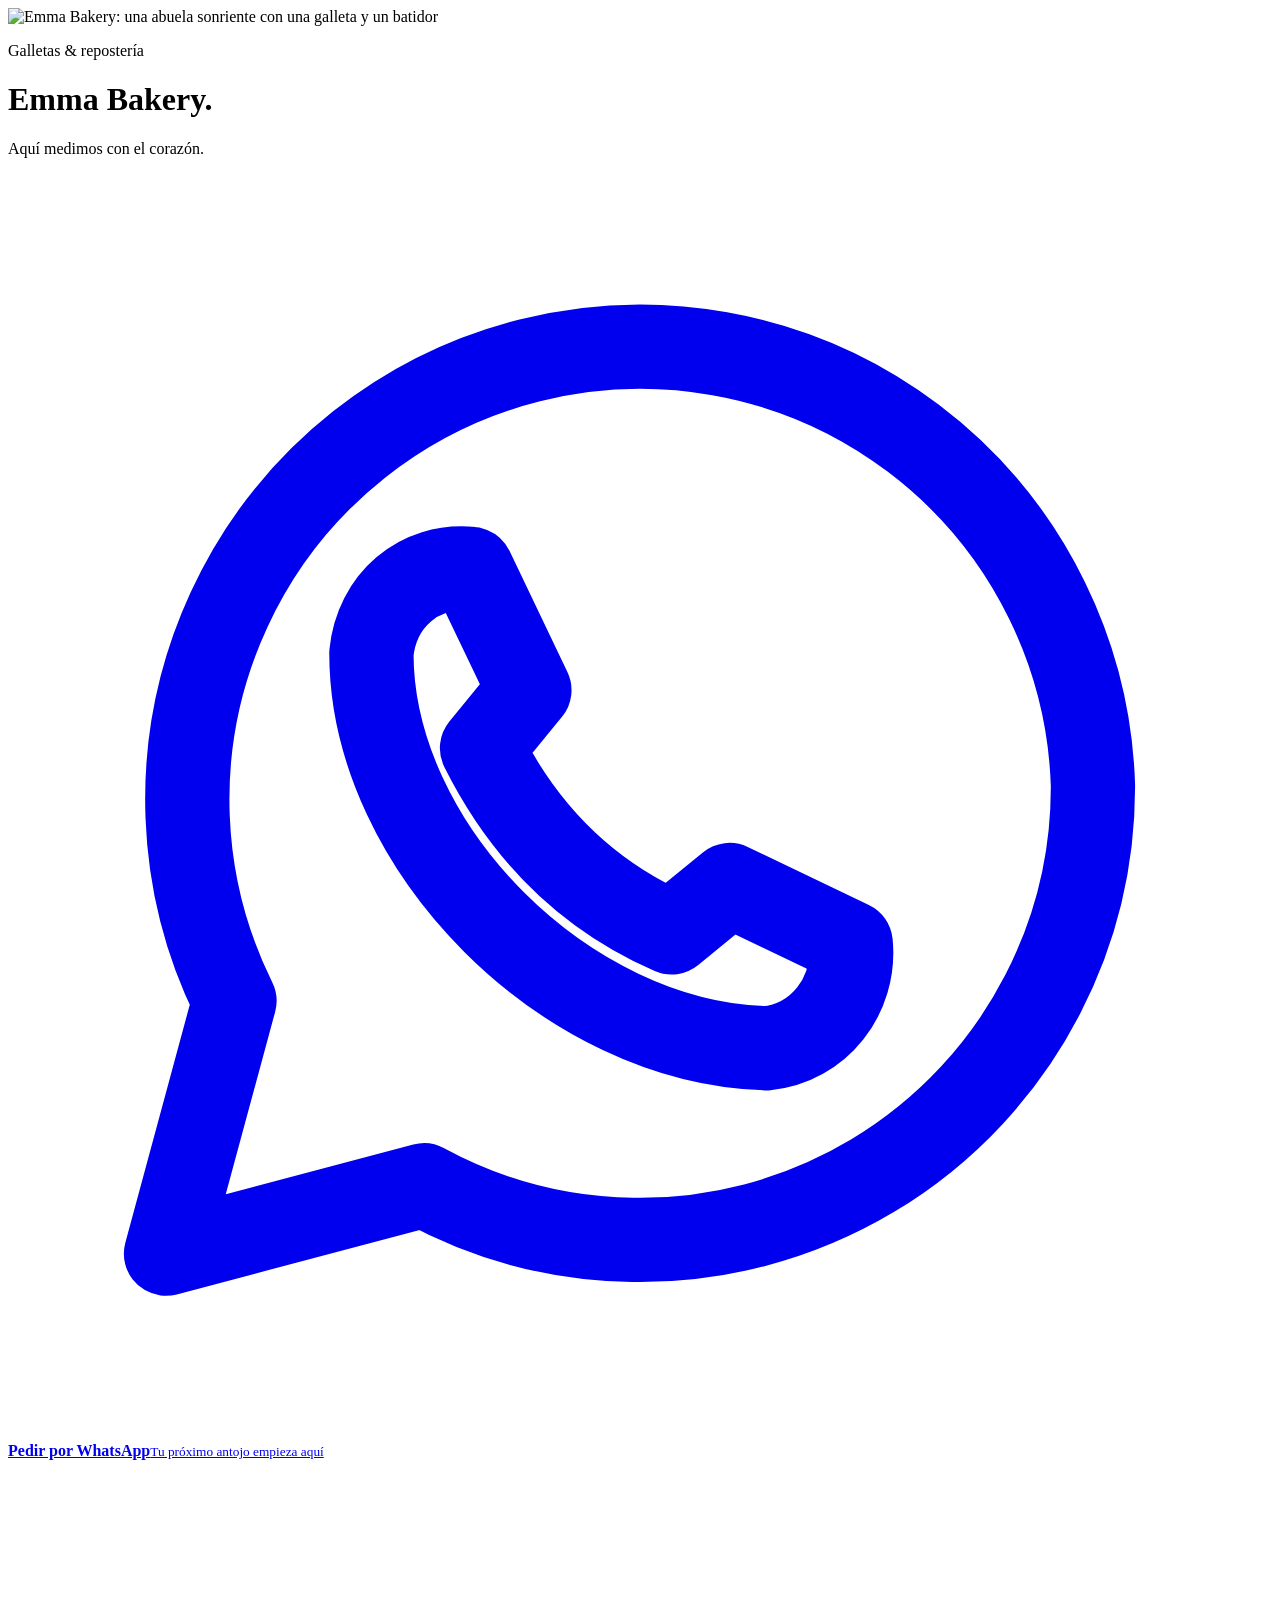
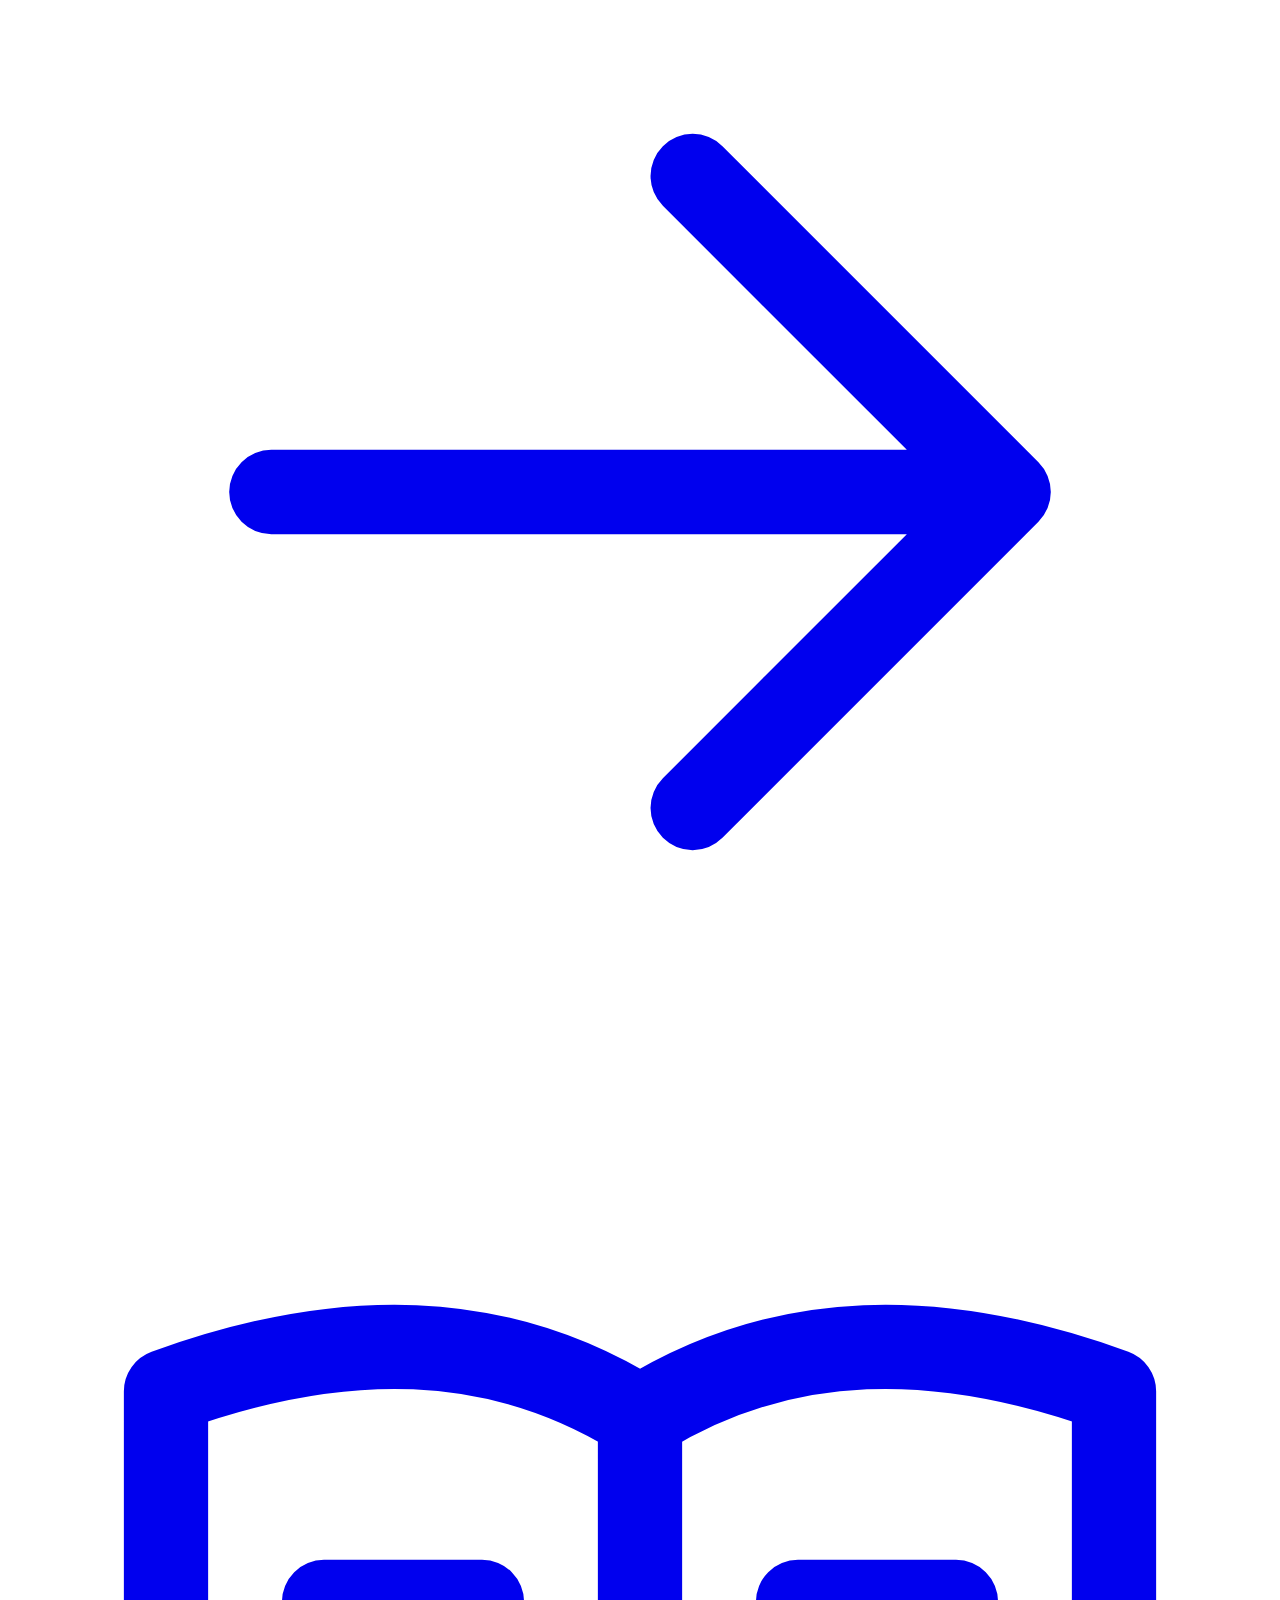
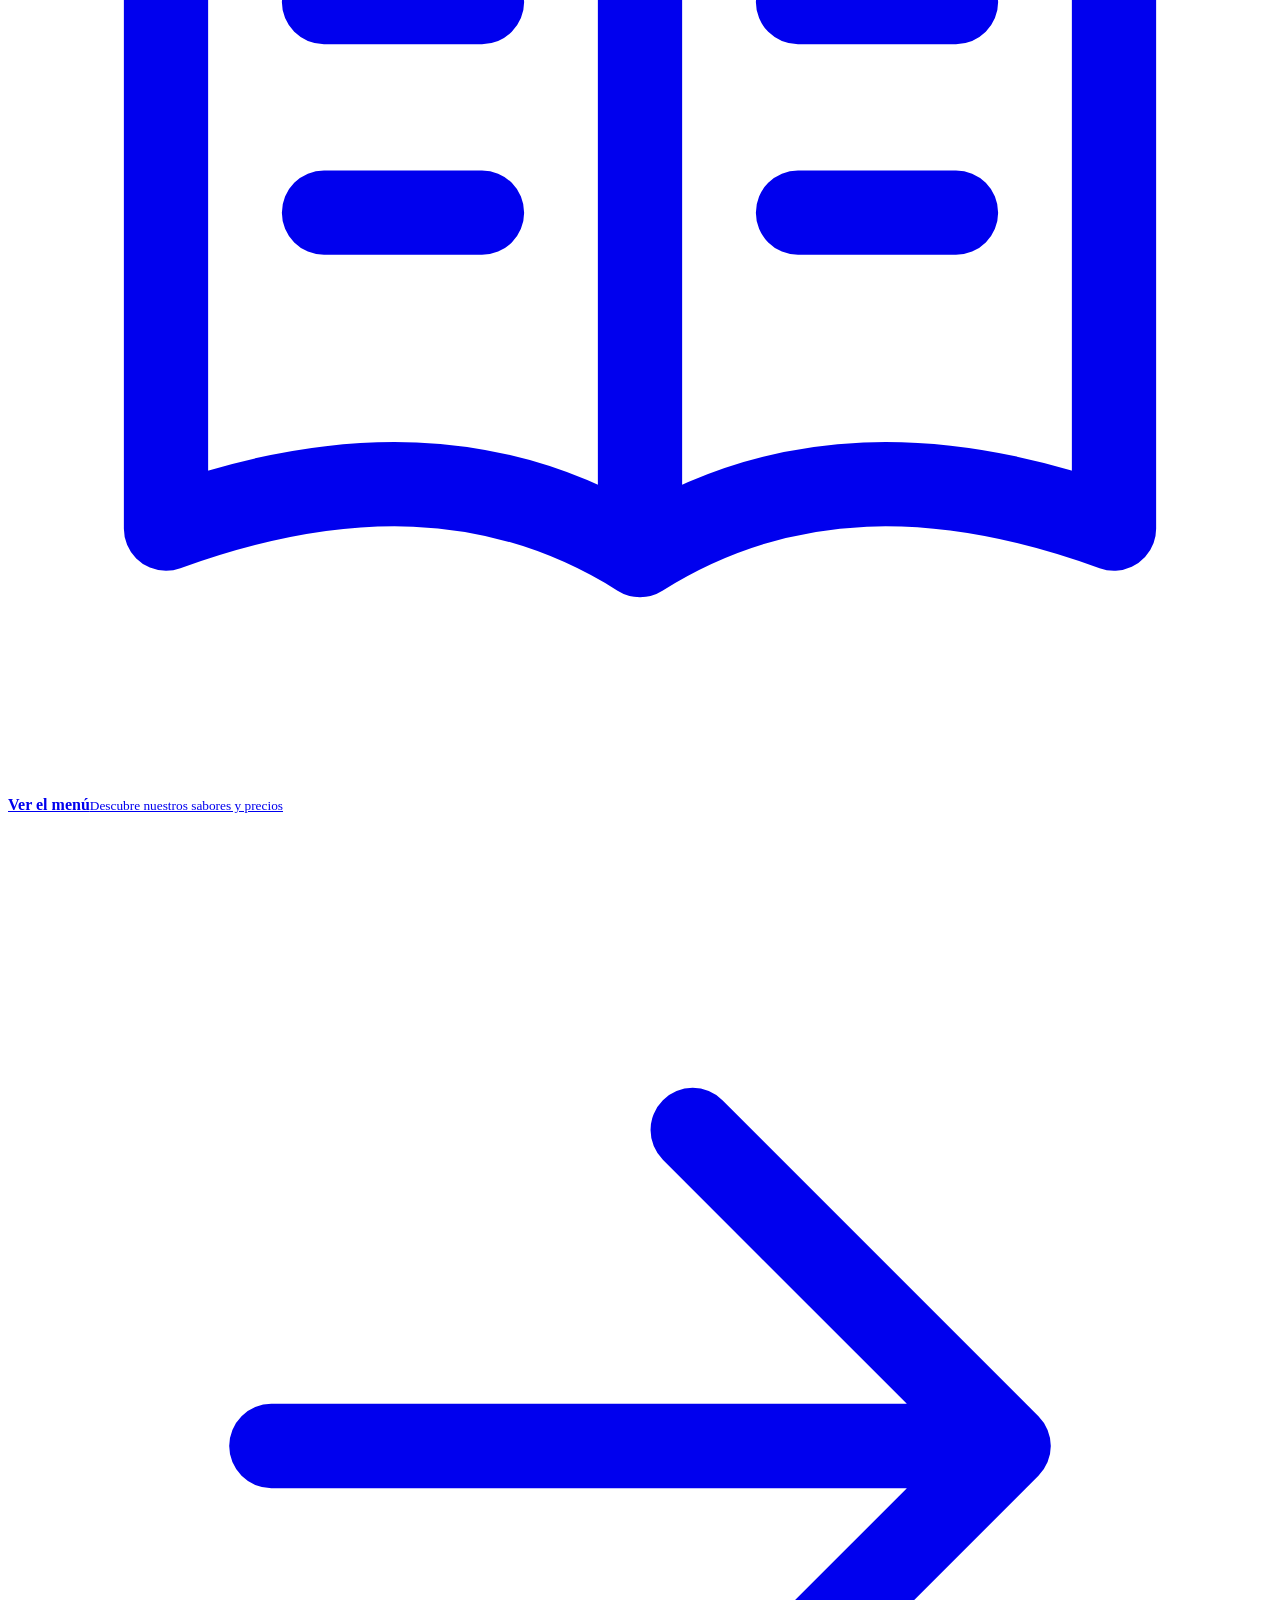
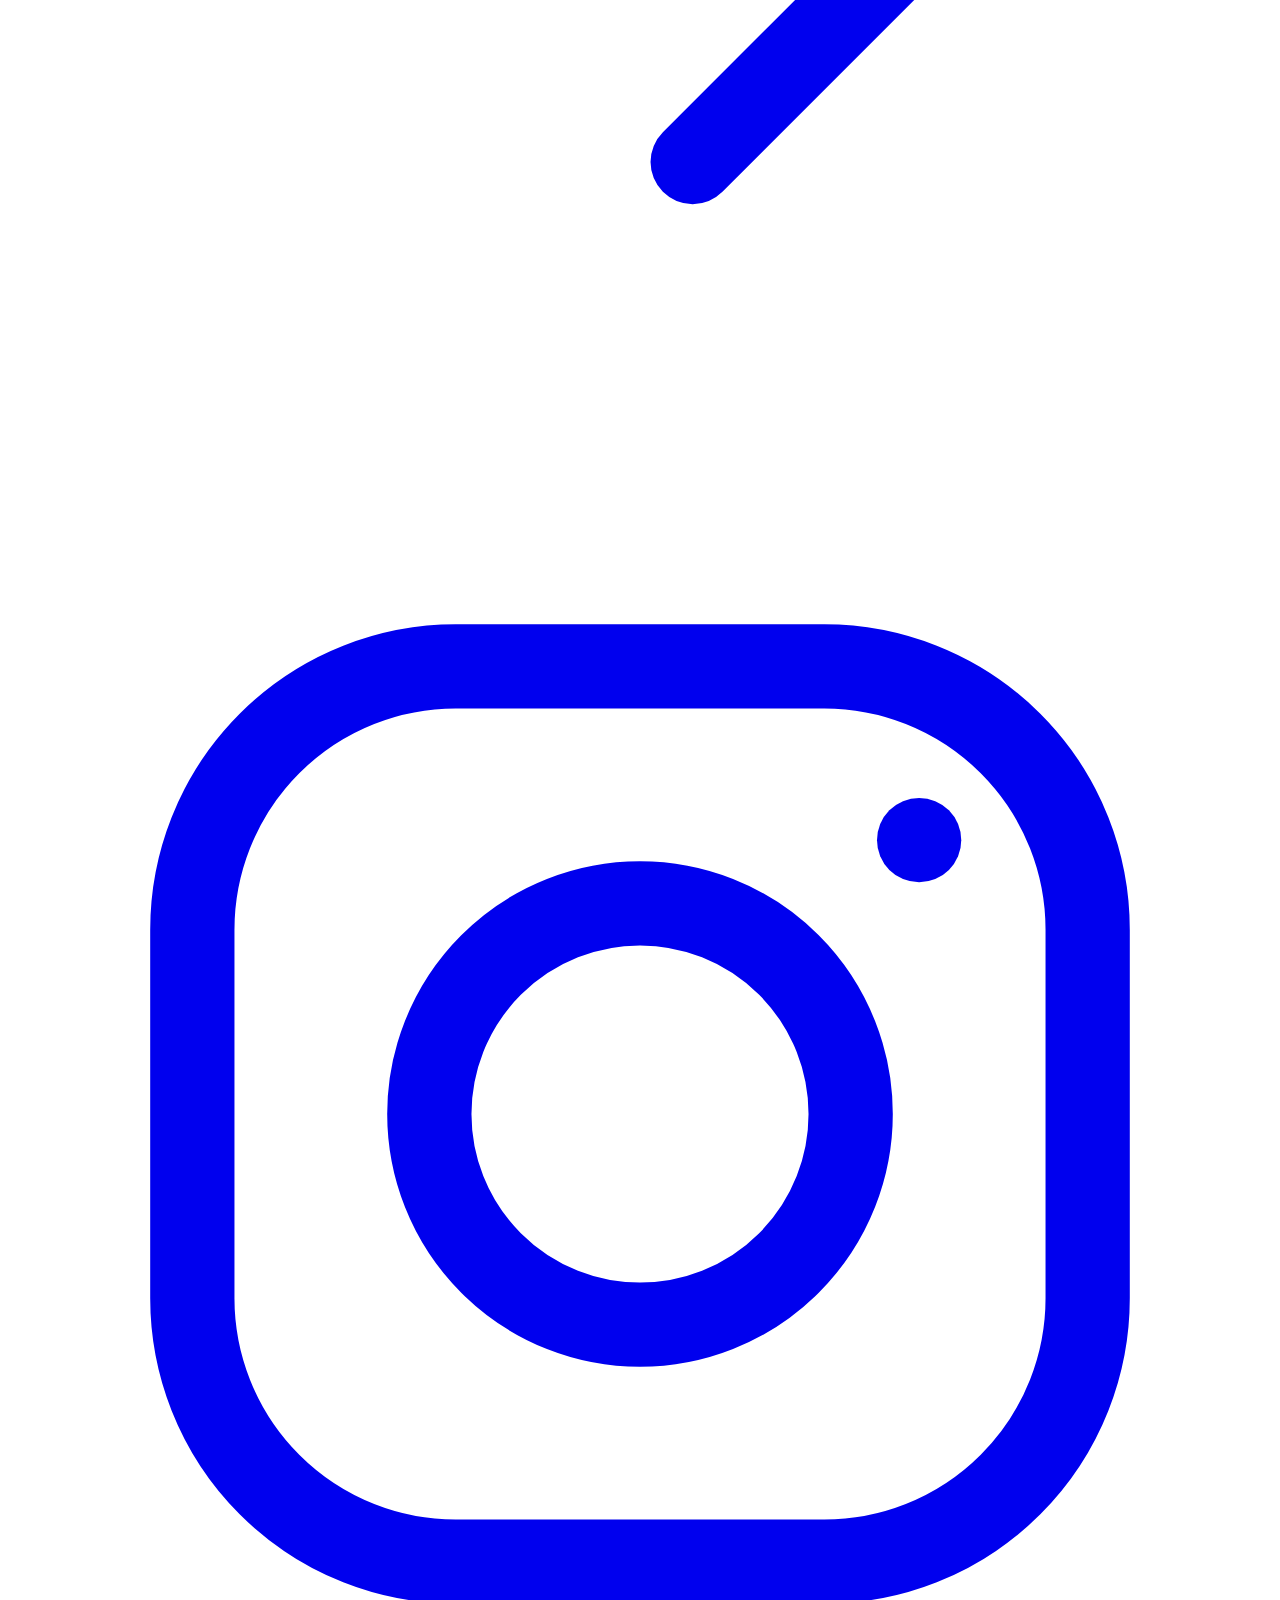
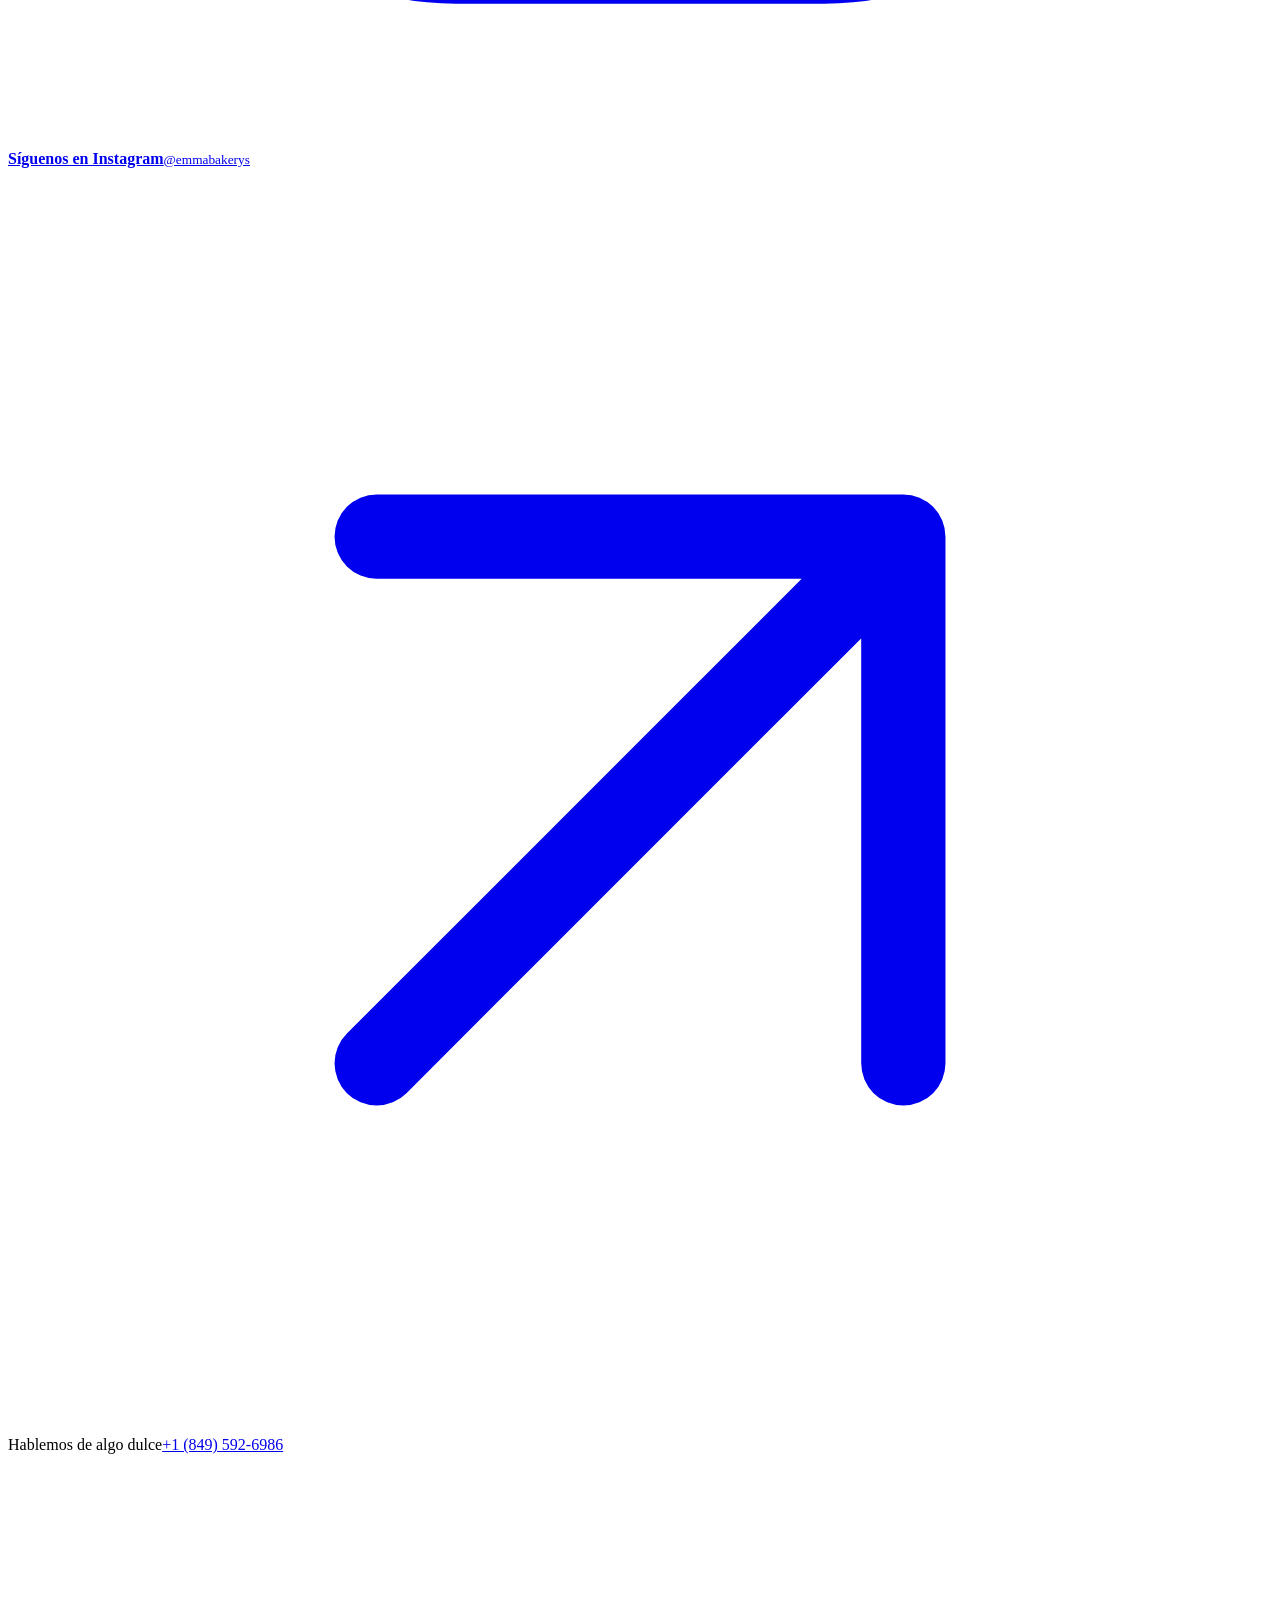
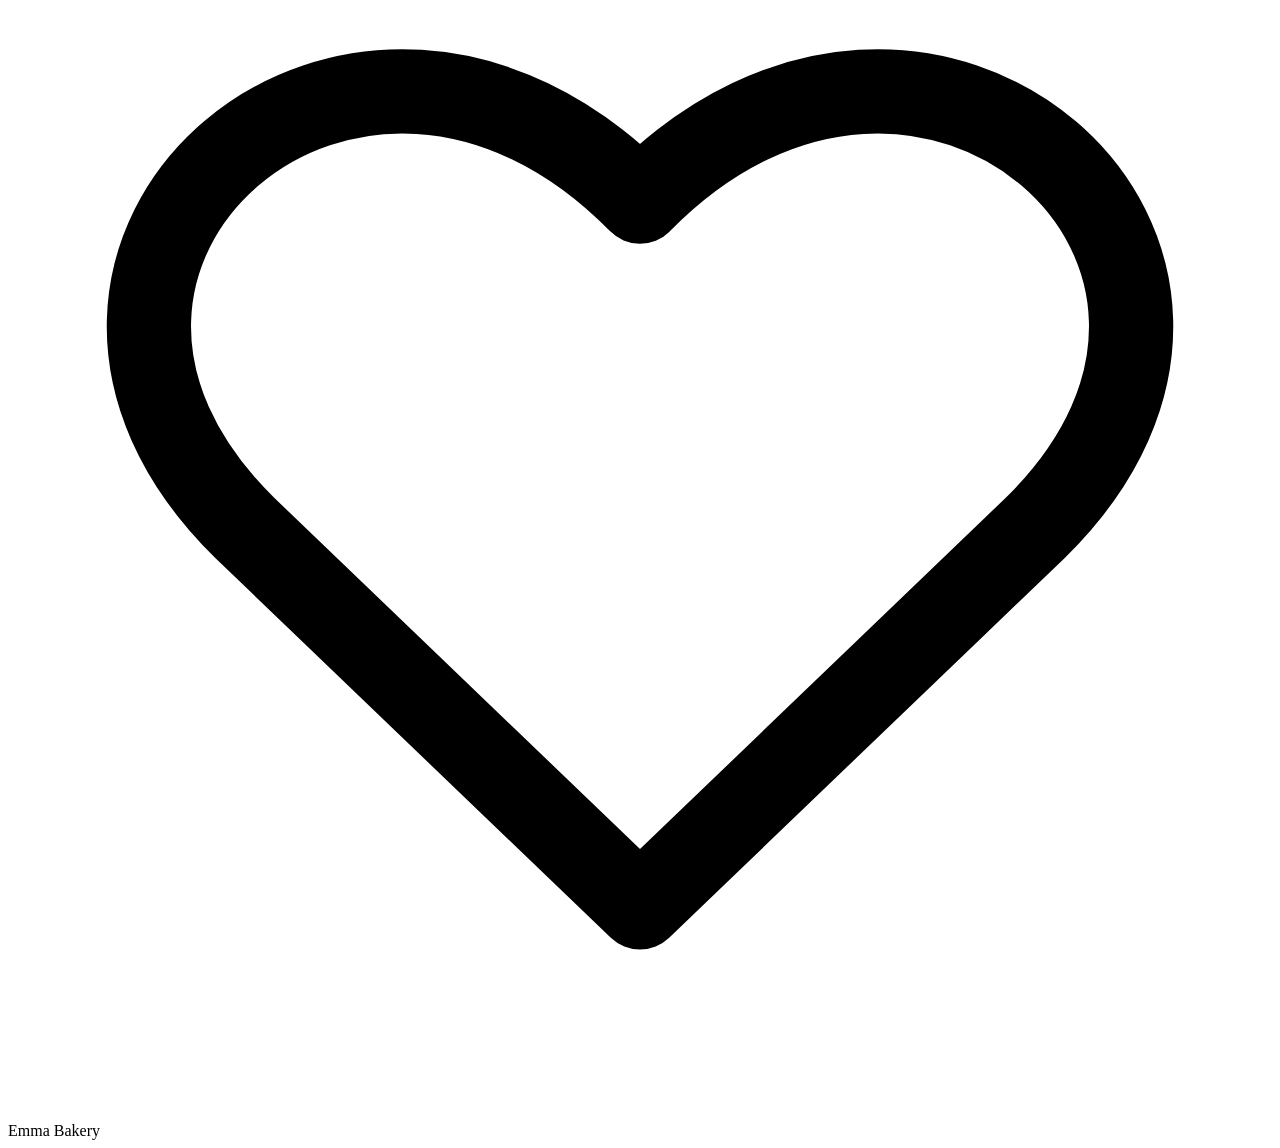
==== public/index.html @ cb01409c "Build Emma Bakery linktree and menu with business WhatsApp" ====
<!doctype html>
<html lang="es">
<head>
  <meta charset="utf-8">
  <meta name="viewport" content="width=device-width, initial-scale=1">
  <meta name="theme-color" content="#fff8ef">
  <meta name="description" content="Galletas, sabores y pequeños momentos dulces. Consulta nuestro menú y haz tu pedido por WhatsApp.">
  <title>Emma Bakery · Aquí medimos con el corazón</title>
  <link rel="canonical" href="https://emmabakery.netlify.app/">
  <meta property="og:type" content="website">
  <meta property="og:locale" content="es_DO">
  <meta property="og:site_name" content="Emma Bakery">
  <meta property="og:title" content="Emma Bakery · Aquí medimos con el corazón">
  <meta property="og:description" content="Galletas, sabores y pequeños momentos dulces. Consulta nuestro menú y haz tu pedido por WhatsApp.">
  <meta property="og:url" content="https://emmabakery.netlify.app/">
  <meta property="og:image" content="https://emmabakery.netlify.app/assets/emma-bakery-logo.png">
  <meta property="og:image:alt" content="Emma Bakery">
  <meta name="twitter:card" content="summary">
  <link rel="icon" type="image/png" href="/assets/emma-bakery-logo.png">
  <link rel="stylesheet" href="/styles.css">
</head>
<body>
  <main class="page home">
    <header class="brand">
      <img class="brand-logo" src="/assets/emma-bakery-logo.png" width="150" height="150" alt="Emma Bakery: una abuela sonriente con una galleta y un batidor" fetchpriority="high">
      <p class="eyebrow">Galletas &amp; repostería</p>
      <h1>Emma Bakery<span aria-hidden="true">.</span></h1>
      <p class="tagline">Aquí medimos con el corazón.</p>
    </header>
    <nav class="links" aria-label="Pedidos, menú y redes">
      <a class="link-card primary" href="https://wa.me/18495926986?text=Hola%2C%20Emma%20Bakery.%20Quisiera%20hacer%20un%20pedido." target="_blank" rel="noopener noreferrer" aria-label="Pedir por WhatsApp al +1 849 592 6986; abre en otra pestaña">
        <span class="card-icon"><svg class="" viewBox="0 0 24 24" fill="none" stroke="currentColor" stroke-width="1.6" stroke-linecap="round" stroke-linejoin="round" aria-hidden="true"><path d="M20.6 11.6a8.6 8.6 0 0 1-12.7 7.6L3 20.5l1.3-4.8A8.6 8.6 0 1 1 20.6 11.6Z"/><path d="m8.8 7.5 1.1 2.3-.9 1.1c.8 1.6 2 2.8 3.6 3.5l1.1-.9 2.3 1.1c.1 1-.6 1.9-1.6 2-3.8-.1-7.5-3.8-7.5-7.5.1-1 .9-1.7 1.9-1.6Z"/></svg></span>
        <span class="card-copy"><strong>Pedir por WhatsApp</strong><small>Tu próximo antojo empieza aquí</small></span><svg class="card-arrow" viewBox="0 0 24 24" fill="none" stroke="currentColor" stroke-width="1.6" stroke-linecap="round" stroke-linejoin="round" aria-hidden="true"><path d="M5 12h14m-6-6 6 6-6 6"/></svg>
      </a>
      <a class="link-card" href="/menu.html">
        <span class="card-icon"><svg class="" viewBox="0 0 24 24" fill="none" stroke="currentColor" stroke-width="1.6" stroke-linecap="round" stroke-linejoin="round" aria-hidden="true"><path d="M12 5.5C9.3 3.8 6.3 3.8 3 5v14c3.3-1.2 6.3-1.2 9 .5 2.7-1.7 5.7-1.7 9-.5V5c-3.3-1.2-6.3-1.2-9 .5Zm0 0v14"/><path d="M6 9h3m-3 4h3m6-4h3m-3 4h3"/></svg></span>
        <span class="card-copy"><strong>Ver el menú</strong><small>Descubre nuestros sabores y precios</small></span><svg class="card-arrow" viewBox="0 0 24 24" fill="none" stroke="currentColor" stroke-width="1.6" stroke-linecap="round" stroke-linejoin="round" aria-hidden="true"><path d="M5 12h14m-6-6 6 6-6 6"/></svg>
      </a>
      <a class="link-card" href="https://www.instagram.com/emmabakerys/" target="_blank" rel="noopener noreferrer" aria-label="Instagram de Emma Bakery, @emmabakerys; abre en otra pestaña">
        <span class="card-icon"><svg class="" viewBox="0 0 24 24" fill="none" stroke="currentColor" stroke-width="1.6" stroke-linecap="round" stroke-linejoin="round" aria-hidden="true"><rect x="3.5" y="3.5" width="17" height="17" rx="5"/><circle cx="12" cy="12" r="4"/><circle cx="17.3" cy="6.8" r=".8" fill="currentColor" stroke="none"/></svg></span>
        <span class="card-copy"><strong>Síguenos en Instagram</strong><small>@emmabakerys</small></span><svg class="card-arrow" viewBox="0 0 24 24" fill="none" stroke="currentColor" stroke-width="1.6" stroke-linecap="round" stroke-linejoin="round" aria-hidden="true"><path d="M7 17 17 7M7 7h10v10"/></svg>
      </a>
    </nav>
    <section class="contact" aria-label="Contacto de la tienda"><span>Hablemos de algo dulce</span><a href="tel:+18495926986">+1 (849) 592-6986</a></section>
    <footer class="footer"><svg class="" viewBox="0 0 24 24" fill="none" stroke="currentColor" stroke-width="1.6" stroke-linecap="round" stroke-linejoin="round" aria-hidden="true"><path d="m12 20-7.5-7.2C-.8 7.6 6.6 1.1 12 6.6c5.4-5.5 12.8 1 7.5 6.2L12 20Z"/></svg><span>Emma Bakery</span></footer>
  </main>
</body>
</html>
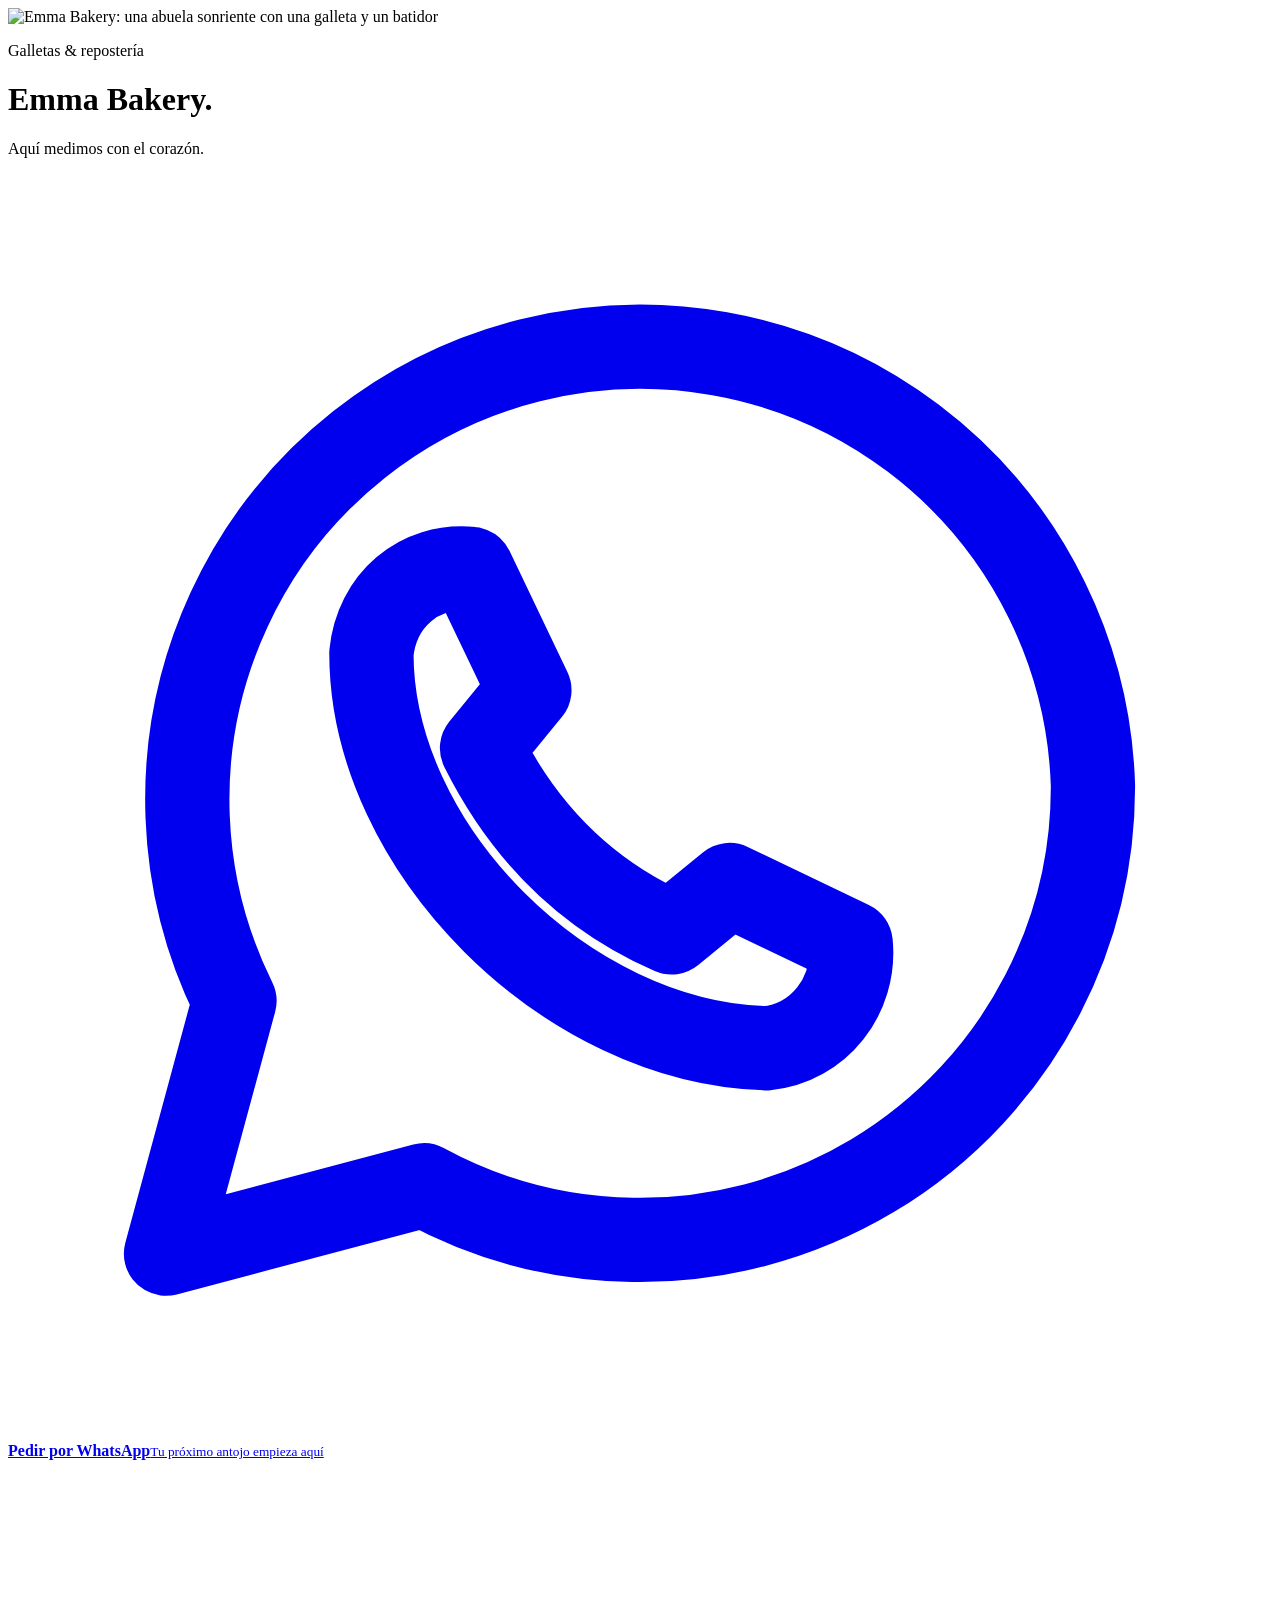
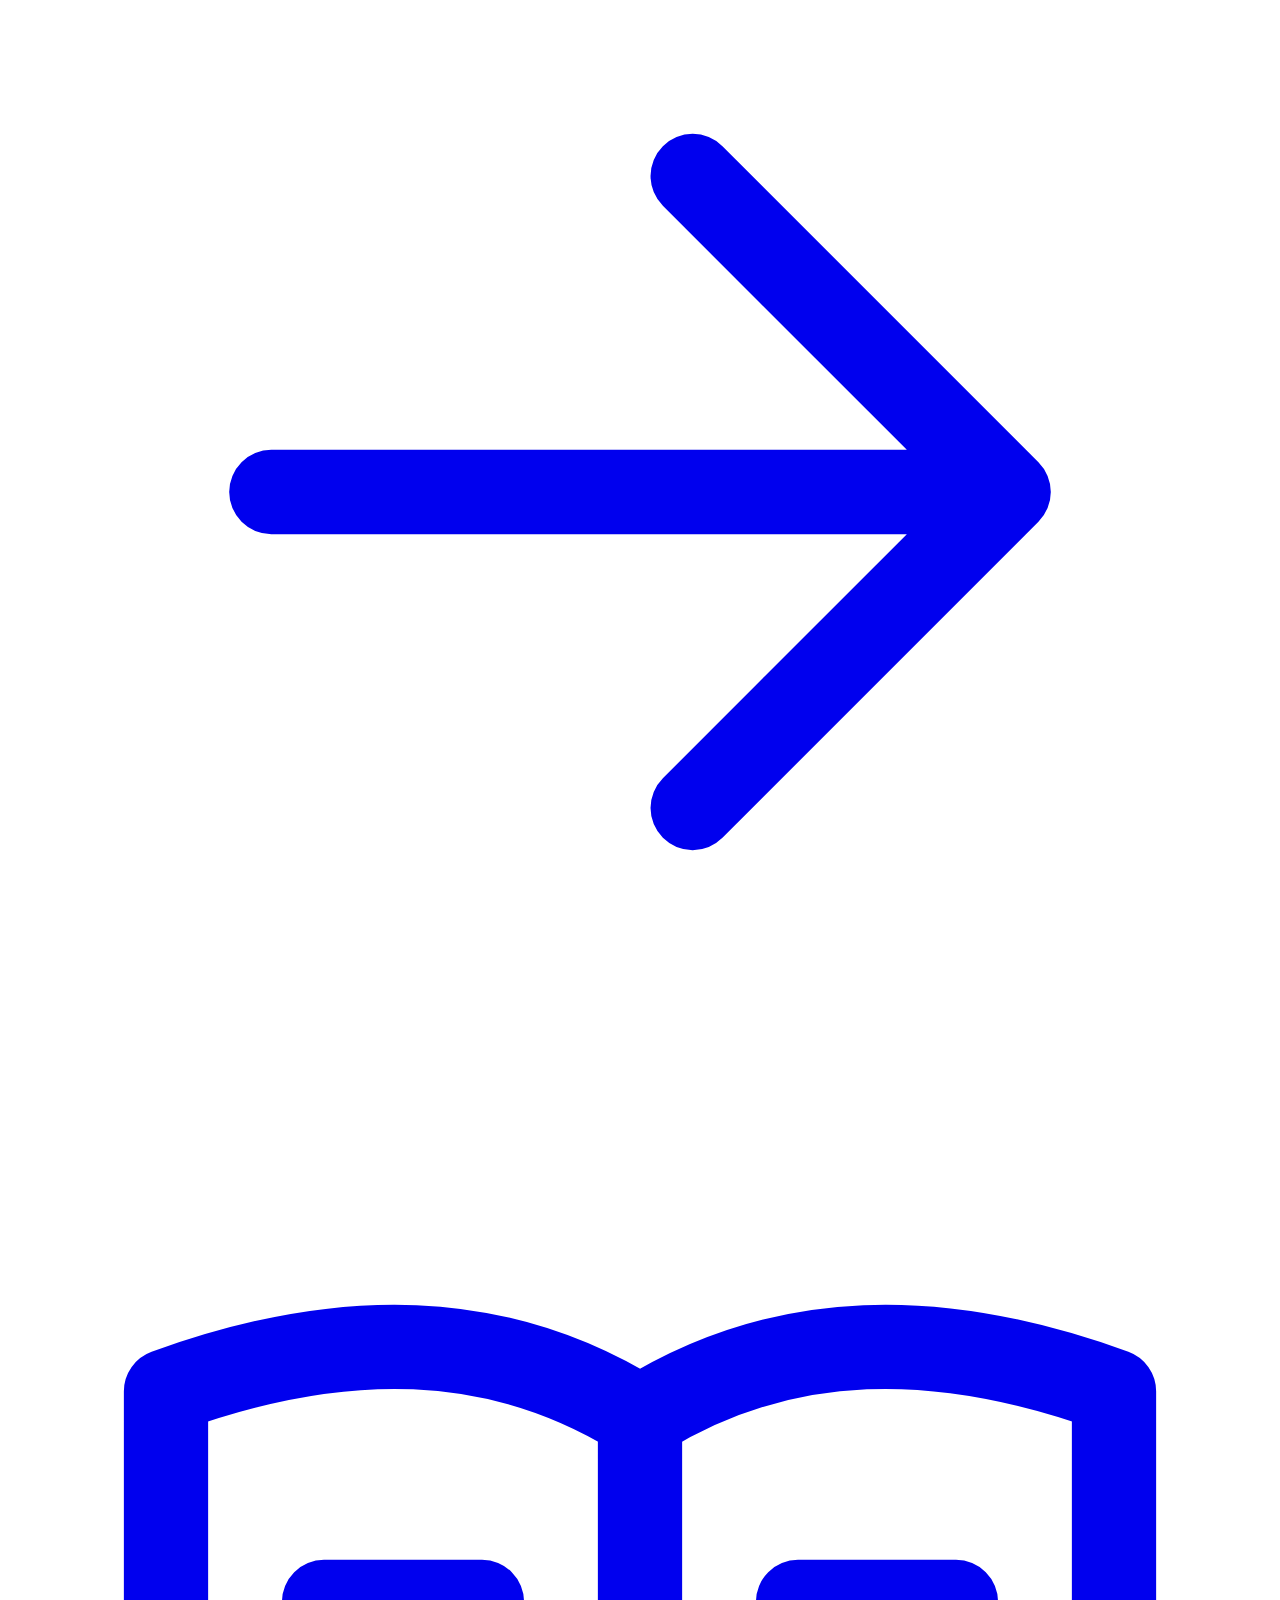
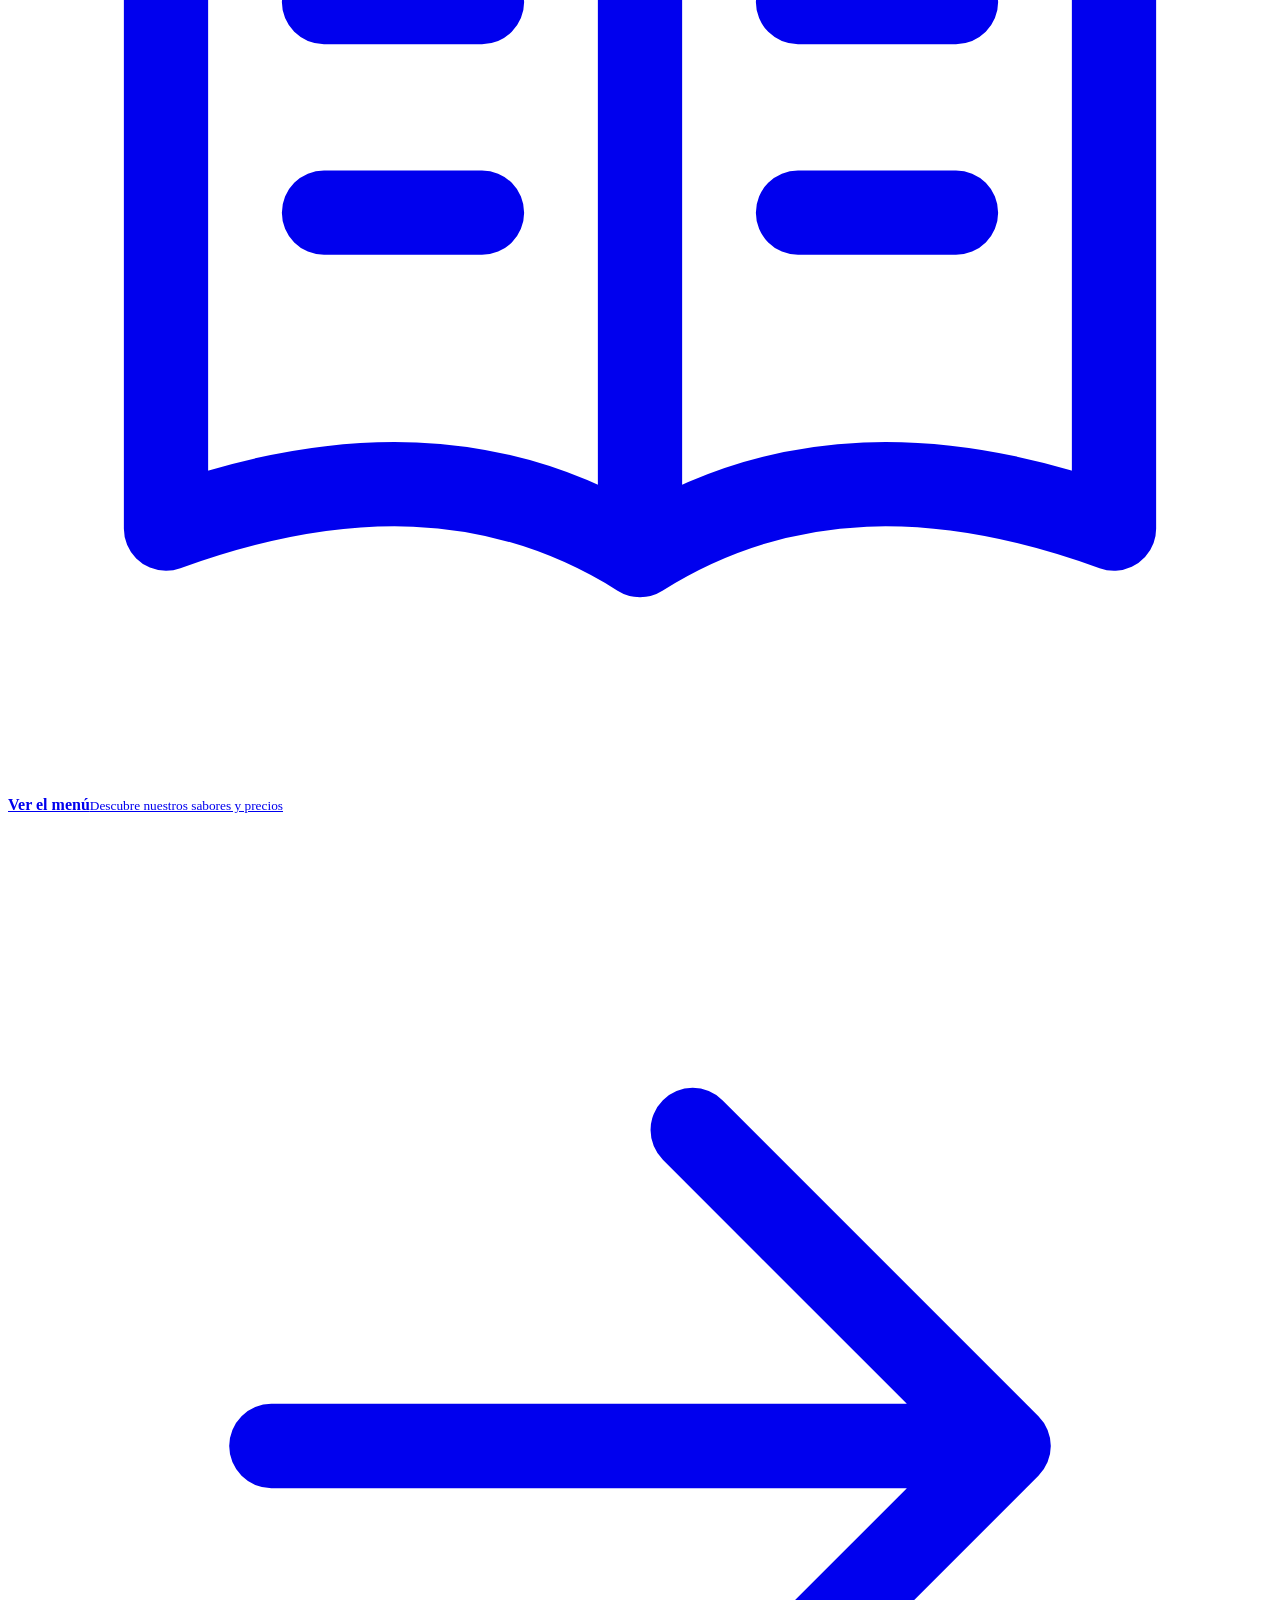
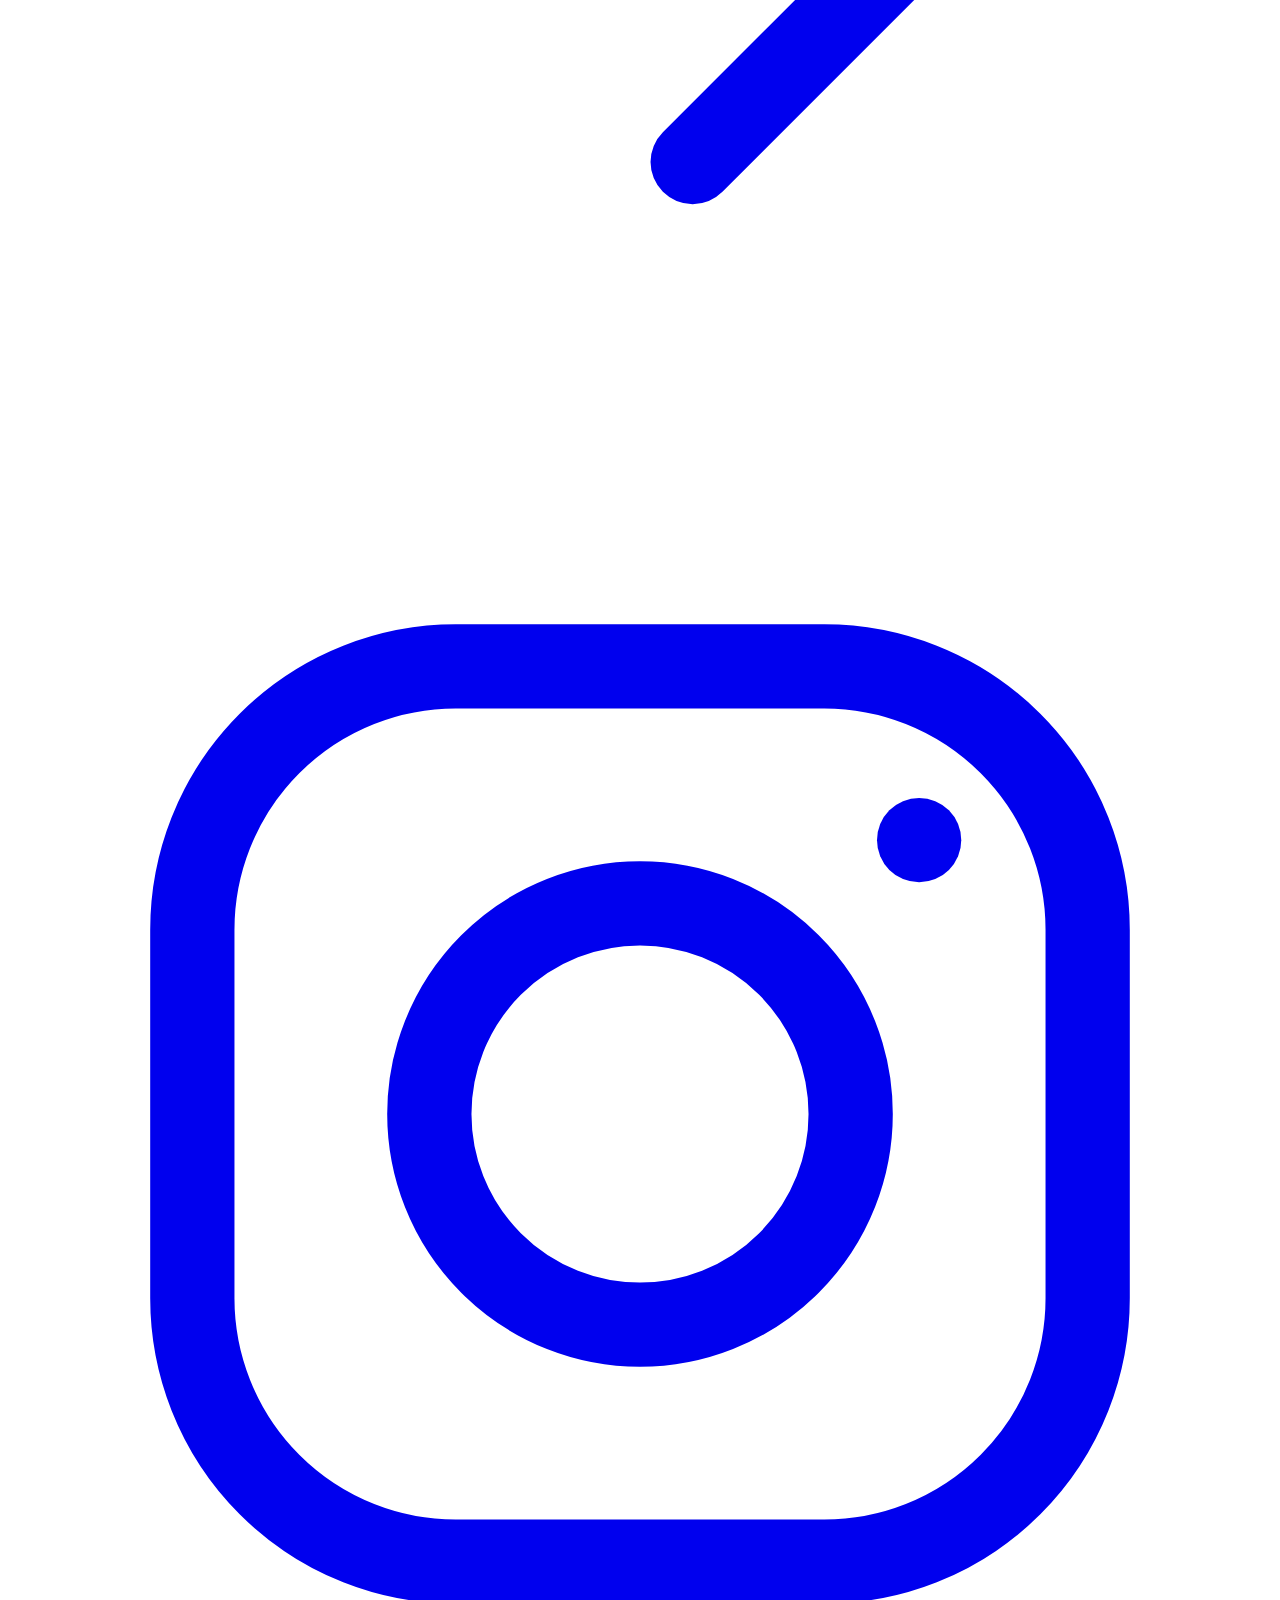
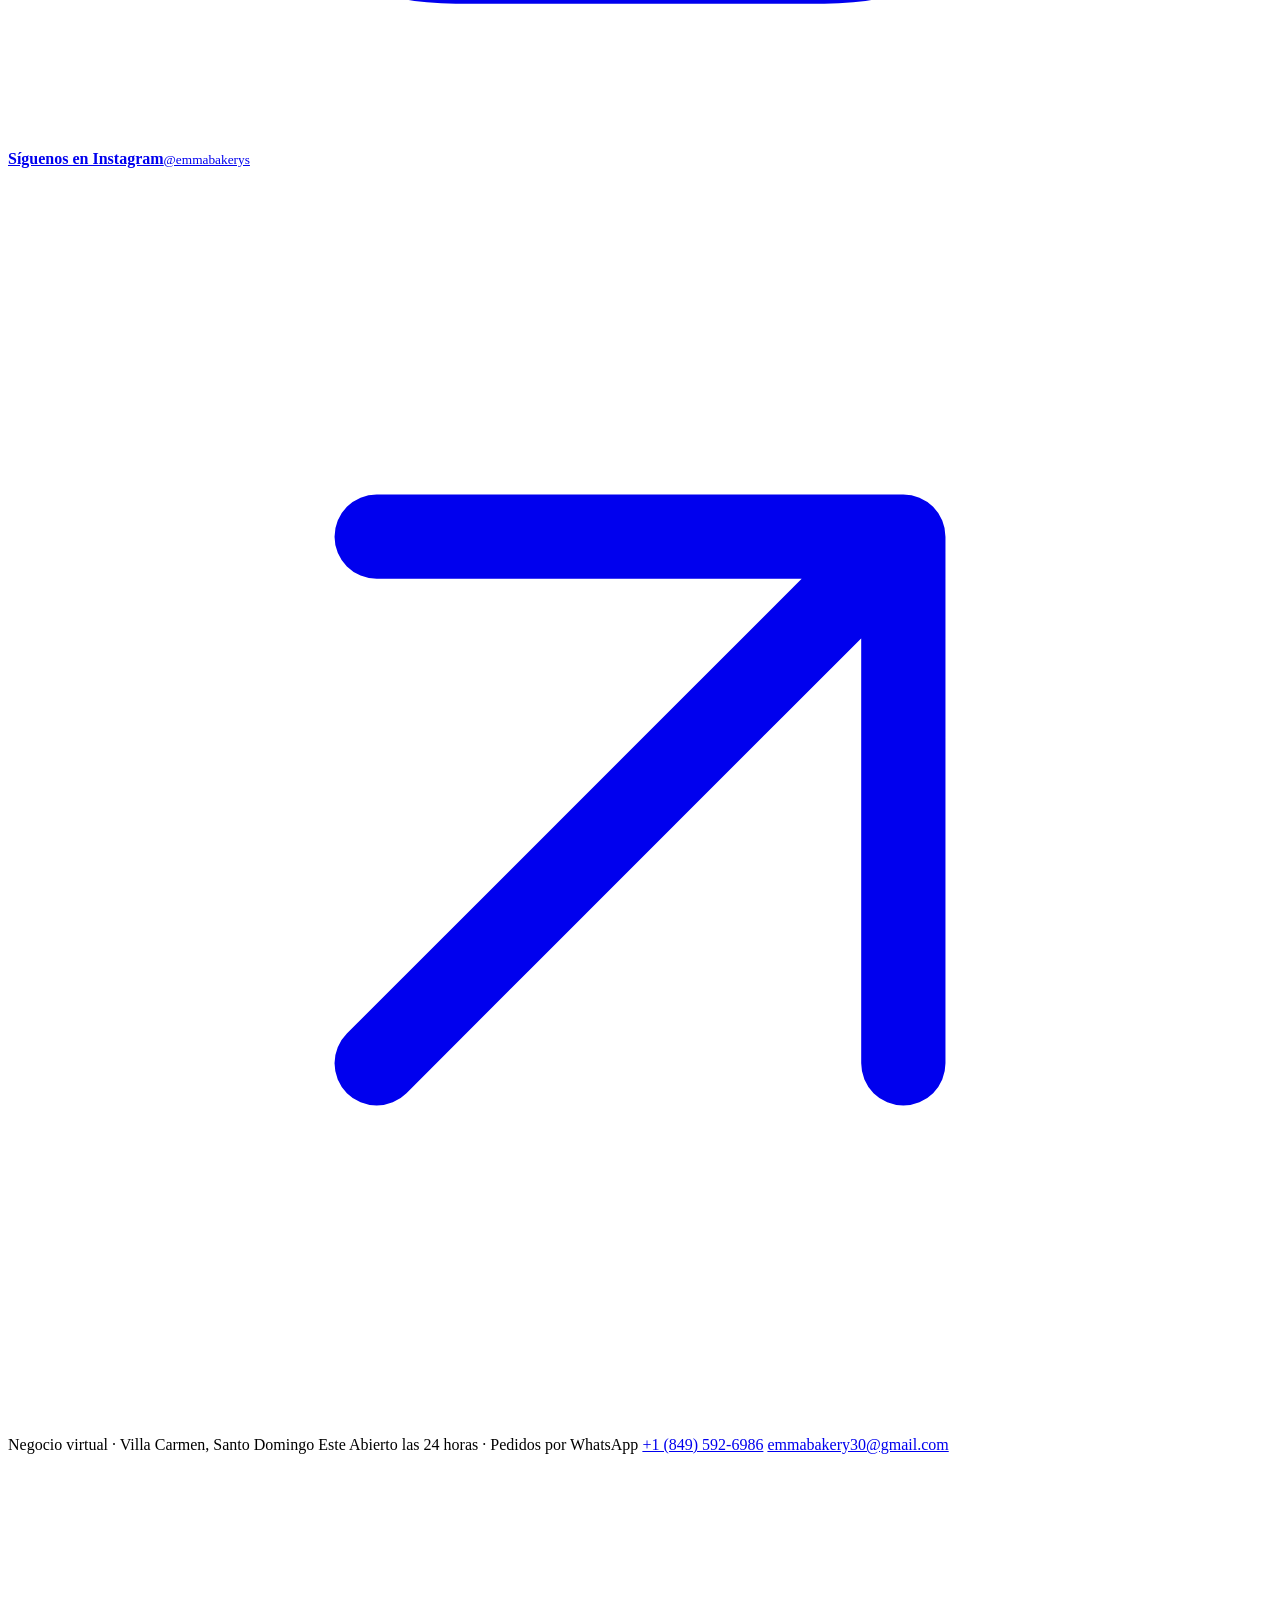
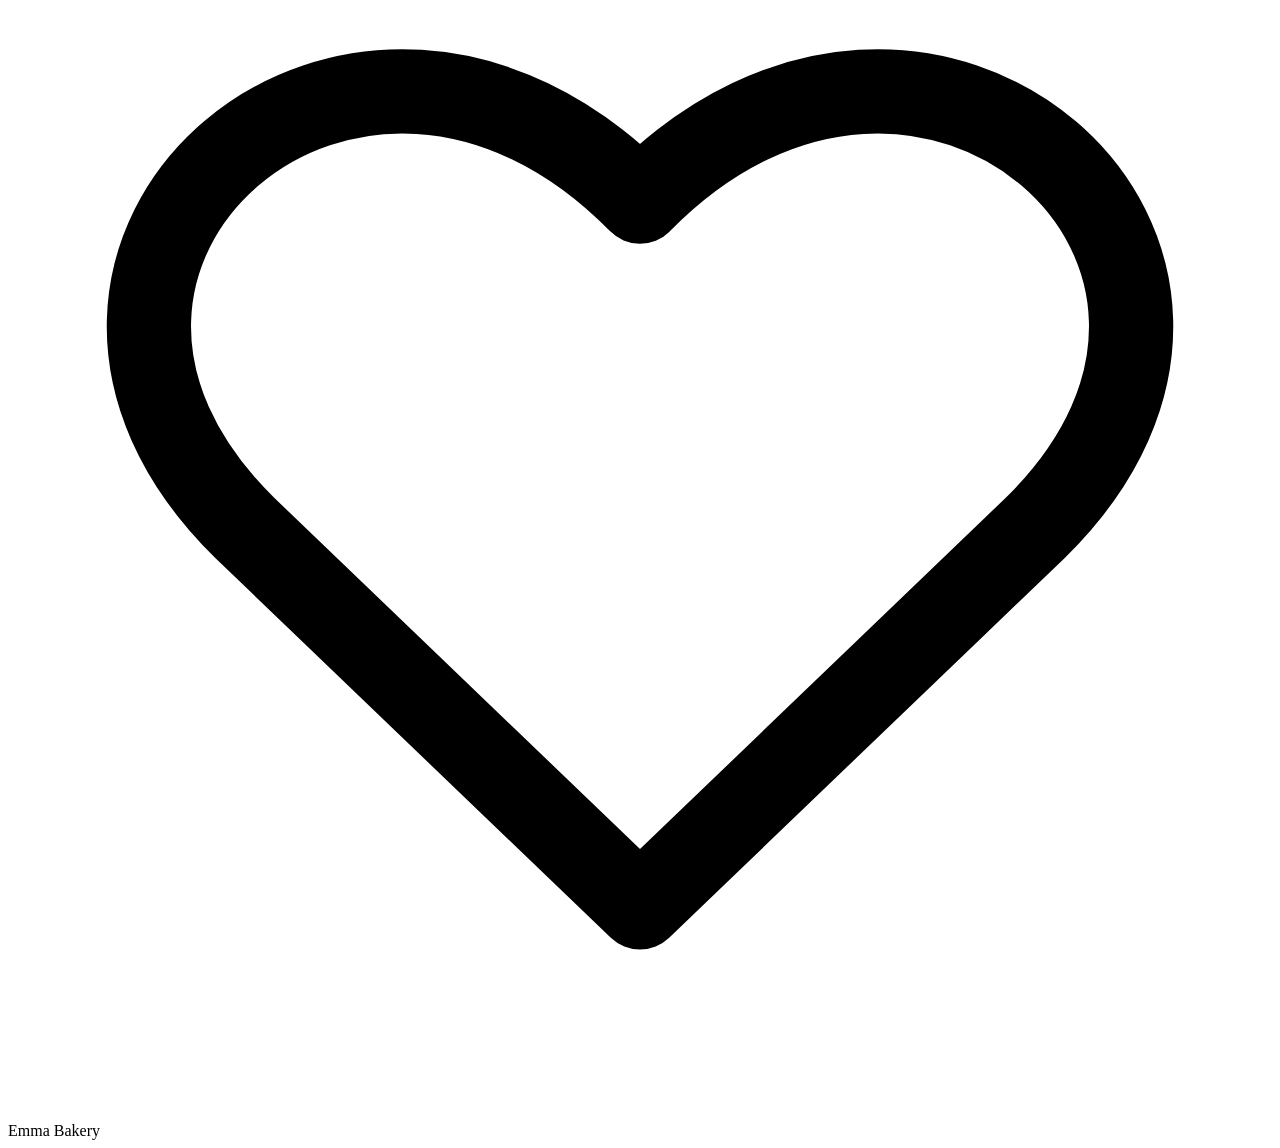
==== commit f6b4783d: "Finalize brand URL and business contact details" ====
--- a/public/index.html
+++ b/public/index.html
@@ -1,48 +1,193 @@
 <!doctype html>
 <html lang="es">
-<head>
-  <meta charset="utf-8">
-  <meta name="viewport" content="width=device-width, initial-scale=1">
-  <meta name="theme-color" content="#fff8ef">
-  <meta name="description" content="Galletas, sabores y pequeños momentos dulces. Consulta nuestro menú y haz tu pedido por WhatsApp.">
-  <title>Emma Bakery · Aquí medimos con el corazón</title>
-  <link rel="canonical" href="https://emmabakery.netlify.app/">
-  <meta property="og:type" content="website">
-  <meta property="og:locale" content="es_DO">
-  <meta property="og:site_name" content="Emma Bakery">
-  <meta property="og:title" content="Emma Bakery · Aquí medimos con el corazón">
-  <meta property="og:description" content="Galletas, sabores y pequeños momentos dulces. Consulta nuestro menú y haz tu pedido por WhatsApp.">
-  <meta property="og:url" content="https://emmabakery.netlify.app/">
-  <meta property="og:image" content="https://emmabakery.netlify.app/assets/emma-bakery-logo.png">
-  <meta property="og:image:alt" content="Emma Bakery">
-  <meta name="twitter:card" content="summary">
-  <link rel="icon" type="image/png" href="/assets/emma-bakery-logo.png">
-  <link rel="stylesheet" href="/styles.css">
-</head>
-<body>
-  <main class="page home">
-    <header class="brand">
-      <img class="brand-logo" src="/assets/emma-bakery-logo.png" width="150" height="150" alt="Emma Bakery: una abuela sonriente con una galleta y un batidor" fetchpriority="high">
-      <p class="eyebrow">Galletas &amp; repostería</p>
-      <h1>Emma Bakery<span aria-hidden="true">.</span></h1>
-      <p class="tagline">Aquí medimos con el corazón.</p>
-    </header>
-    <nav class="links" aria-label="Pedidos, menú y redes">
-      <a class="link-card primary" href="https://wa.me/18495926986?text=Hola%2C%20Emma%20Bakery.%20Quisiera%20hacer%20un%20pedido." target="_blank" rel="noopener noreferrer" aria-label="Pedir por WhatsApp al +1 849 592 6986; abre en otra pestaña">
-        <span class="card-icon"><svg class="" viewBox="0 0 24 24" fill="none" stroke="currentColor" stroke-width="1.6" stroke-linecap="round" stroke-linejoin="round" aria-hidden="true"><path d="M20.6 11.6a8.6 8.6 0 0 1-12.7 7.6L3 20.5l1.3-4.8A8.6 8.6 0 1 1 20.6 11.6Z"/><path d="m8.8 7.5 1.1 2.3-.9 1.1c.8 1.6 2 2.8 3.6 3.5l1.1-.9 2.3 1.1c.1 1-.6 1.9-1.6 2-3.8-.1-7.5-3.8-7.5-7.5.1-1 .9-1.7 1.9-1.6Z"/></svg></span>
-        <span class="card-copy"><strong>Pedir por WhatsApp</strong><small>Tu próximo antojo empieza aquí</small></span><svg class="card-arrow" viewBox="0 0 24 24" fill="none" stroke="currentColor" stroke-width="1.6" stroke-linecap="round" stroke-linejoin="round" aria-hidden="true"><path d="M5 12h14m-6-6 6 6-6 6"/></svg>
-      </a>
-      <a class="link-card" href="/menu.html">
-        <span class="card-icon"><svg class="" viewBox="0 0 24 24" fill="none" stroke="currentColor" stroke-width="1.6" stroke-linecap="round" stroke-linejoin="round" aria-hidden="true"><path d="M12 5.5C9.3 3.8 6.3 3.8 3 5v14c3.3-1.2 6.3-1.2 9 .5 2.7-1.7 5.7-1.7 9-.5V5c-3.3-1.2-6.3-1.2-9 .5Zm0 0v14"/><path d="M6 9h3m-3 4h3m6-4h3m-3 4h3"/></svg></span>
-        <span class="card-copy"><strong>Ver el menú</strong><small>Descubre nuestros sabores y precios</small></span><svg class="card-arrow" viewBox="0 0 24 24" fill="none" stroke="currentColor" stroke-width="1.6" stroke-linecap="round" stroke-linejoin="round" aria-hidden="true"><path d="M5 12h14m-6-6 6 6-6 6"/></svg>
-      </a>
-      <a class="link-card" href="https://www.instagram.com/emmabakerys/" target="_blank" rel="noopener noreferrer" aria-label="Instagram de Emma Bakery, @emmabakerys; abre en otra pestaña">
-        <span class="card-icon"><svg class="" viewBox="0 0 24 24" fill="none" stroke="currentColor" stroke-width="1.6" stroke-linecap="round" stroke-linejoin="round" aria-hidden="true"><rect x="3.5" y="3.5" width="17" height="17" rx="5"/><circle cx="12" cy="12" r="4"/><circle cx="17.3" cy="6.8" r=".8" fill="currentColor" stroke="none"/></svg></span>
-        <span class="card-copy"><strong>Síguenos en Instagram</strong><small>@emmabakerys</small></span><svg class="card-arrow" viewBox="0 0 24 24" fill="none" stroke="currentColor" stroke-width="1.6" stroke-linecap="round" stroke-linejoin="round" aria-hidden="true"><path d="M7 17 17 7M7 7h10v10"/></svg>
-      </a>
-    </nav>
-    <section class="contact" aria-label="Contacto de la tienda"><span>Hablemos de algo dulce</span><a href="tel:+18495926986">+1 (849) 592-6986</a></section>
-    <footer class="footer"><svg class="" viewBox="0 0 24 24" fill="none" stroke="currentColor" stroke-width="1.6" stroke-linecap="round" stroke-linejoin="round" aria-hidden="true"><path d="m12 20-7.5-7.2C-.8 7.6 6.6 1.1 12 6.6c5.4-5.5 12.8 1 7.5 6.2L12 20Z"/></svg><span>Emma Bakery</span></footer>
-  </main>
-</body>
+  <head>
+    <meta charset="utf-8" />
+    <meta name="viewport" content="width=device-width, initial-scale=1" />
+    <meta name="theme-color" content="#fff8ef" />
+    <meta
+      name="description"
+      content="Galletas, sabores y pequeños momentos dulces. Consulta nuestro menú y haz tu pedido por WhatsApp."
+    />
+    <title>Emma Bakery · Aquí medimos con el corazón</title>
+    <link rel="canonical" href="https://emmabakerys.netlify.app/" />
+    <meta property="og:type" content="website" />
+    <meta property="og:locale" content="es_DO" />
+    <meta property="og:site_name" content="Emma Bakery" />
+    <meta
+      property="og:title"
+      content="Emma Bakery · Aquí medimos con el corazón"
+    />
+    <meta
+      property="og:description"
+      content="Galletas, sabores y pequeños momentos dulces. Consulta nuestro menú y haz tu pedido por WhatsApp."
+    />
+    <meta property="og:url" content="https://emmabakerys.netlify.app/" />
+    <meta
+      property="og:image"
+      content="https://emmabakerys.netlify.app/assets/emma-bakery-logo.png"
+    />
+    <meta property="og:image:alt" content="Emma Bakery" />
+    <meta name="twitter:card" content="summary" />
+    <link rel="icon" type="image/png" href="/assets/emma-bakery-logo.png" />
+    <link rel="stylesheet" href="/styles.css" />
+  </head>
+  <body>
+    <main class="page home">
+      <header class="brand">
+        <img
+          class="brand-logo"
+          src="/assets/emma-bakery-logo.png"
+          width="150"
+          height="150"
+          alt="Emma Bakery: una abuela sonriente con una galleta y un batidor"
+          fetchpriority="high"
+        />
+        <p class="eyebrow">Galletas &amp; repostería</p>
+        <h1>Emma Bakery<span aria-hidden="true">.</span></h1>
+        <p class="tagline">Aquí medimos con el corazón.</p>
+      </header>
+      <nav class="links" aria-label="Pedidos, menú y redes">
+        <a
+          class="link-card primary"
+          href="https://wa.me/18495926986?text=Hola%2C%20Emma%20Bakery.%20Quisiera%20hacer%20un%20pedido."
+          target="_blank"
+          rel="noopener noreferrer"
+          aria-label="Pedir por WhatsApp al +1 849 592 6986; abre en otra pestaña"
+        >
+          <span class="card-icon"
+            ><svg
+              class=""
+              viewBox="0 0 24 24"
+              fill="none"
+              stroke="currentColor"
+              stroke-width="1.6"
+              stroke-linecap="round"
+              stroke-linejoin="round"
+              aria-hidden="true"
+            >
+              <path
+                d="M20.6 11.6a8.6 8.6 0 0 1-12.7 7.6L3 20.5l1.3-4.8A8.6 8.6 0 1 1 20.6 11.6Z"
+              />
+              <path
+                d="m8.8 7.5 1.1 2.3-.9 1.1c.8 1.6 2 2.8 3.6 3.5l1.1-.9 2.3 1.1c.1 1-.6 1.9-1.6 2-3.8-.1-7.5-3.8-7.5-7.5.1-1 .9-1.7 1.9-1.6Z"
+              /></svg
+          ></span>
+          <span class="card-copy"
+            ><strong>Pedir por WhatsApp</strong
+            ><small>Tu próximo antojo empieza aquí</small></span
+          ><svg
+            class="card-arrow"
+            viewBox="0 0 24 24"
+            fill="none"
+            stroke="currentColor"
+            stroke-width="1.6"
+            stroke-linecap="round"
+            stroke-linejoin="round"
+            aria-hidden="true"
+          >
+            <path d="M5 12h14m-6-6 6 6-6 6" />
+          </svg>
+        </a>
+        <a class="link-card" href="/menu.html">
+          <span class="card-icon"
+            ><svg
+              class=""
+              viewBox="0 0 24 24"
+              fill="none"
+              stroke="currentColor"
+              stroke-width="1.6"
+              stroke-linecap="round"
+              stroke-linejoin="round"
+              aria-hidden="true"
+            >
+              <path
+                d="M12 5.5C9.3 3.8 6.3 3.8 3 5v14c3.3-1.2 6.3-1.2 9 .5 2.7-1.7 5.7-1.7 9-.5V5c-3.3-1.2-6.3-1.2-9 .5Zm0 0v14"
+              />
+              <path d="M6 9h3m-3 4h3m6-4h3m-3 4h3" /></svg
+          ></span>
+          <span class="card-copy"
+            ><strong>Ver el menú</strong
+            ><small>Descubre nuestros sabores y precios</small></span
+          ><svg
+            class="card-arrow"
+            viewBox="0 0 24 24"
+            fill="none"
+            stroke="currentColor"
+            stroke-width="1.6"
+            stroke-linecap="round"
+            stroke-linejoin="round"
+            aria-hidden="true"
+          >
+            <path d="M5 12h14m-6-6 6 6-6 6" />
+          </svg>
+        </a>
+        <a
+          class="link-card"
+          href="https://www.instagram.com/emmabakerys/"
+          target="_blank"
+          rel="noopener noreferrer"
+          aria-label="Instagram de Emma Bakery, @emmabakerys; abre en otra pestaña"
+        >
+          <span class="card-icon"
+            ><svg
+              class=""
+              viewBox="0 0 24 24"
+              fill="none"
+              stroke="currentColor"
+              stroke-width="1.6"
+              stroke-linecap="round"
+              stroke-linejoin="round"
+              aria-hidden="true"
+            >
+              <rect x="3.5" y="3.5" width="17" height="17" rx="5" />
+              <circle cx="12" cy="12" r="4" />
+              <circle
+                cx="17.3"
+                cy="6.8"
+                r=".8"
+                fill="currentColor"
+                stroke="none"
+              /></svg
+          ></span>
+          <span class="card-copy"
+            ><strong>Síguenos en Instagram</strong
+            ><small>@emmabakerys</small></span
+          ><svg
+            class="card-arrow"
+            viewBox="0 0 24 24"
+            fill="none"
+            stroke="currentColor"
+            stroke-width="1.6"
+            stroke-linecap="round"
+            stroke-linejoin="round"
+            aria-hidden="true"
+          >
+            <path d="M7 17 17 7M7 7h10v10" />
+          </svg>
+        </a>
+      </nav>
+      <section class="contact" aria-label="Contacto de la tienda">
+        <span>Negocio virtual · Villa Carmen, Santo Domingo Este</span>
+        <span>Abierto las 24 horas · Pedidos por WhatsApp</span>
+        <a href="tel:+18495926986">+1 (849) 592-6986</a>
+        <a href="mailto:emmabakery30@gmail.com">emmabakery30@gmail.com</a>
+      </section>
+      <footer class="footer">
+        <svg
+          class=""
+          viewBox="0 0 24 24"
+          fill="none"
+          stroke="currentColor"
+          stroke-width="1.6"
+          stroke-linecap="round"
+          stroke-linejoin="round"
+          aria-hidden="true"
+        >
+          <path
+            d="m12 20-7.5-7.2C-.8 7.6 6.6 1.1 12 6.6c5.4-5.5 12.8 1 7.5 6.2L12 20Z"
+          /></svg
+        ><span>Emma Bakery</span>
+      </footer>
+    </main>
+  </body>
 </html>
